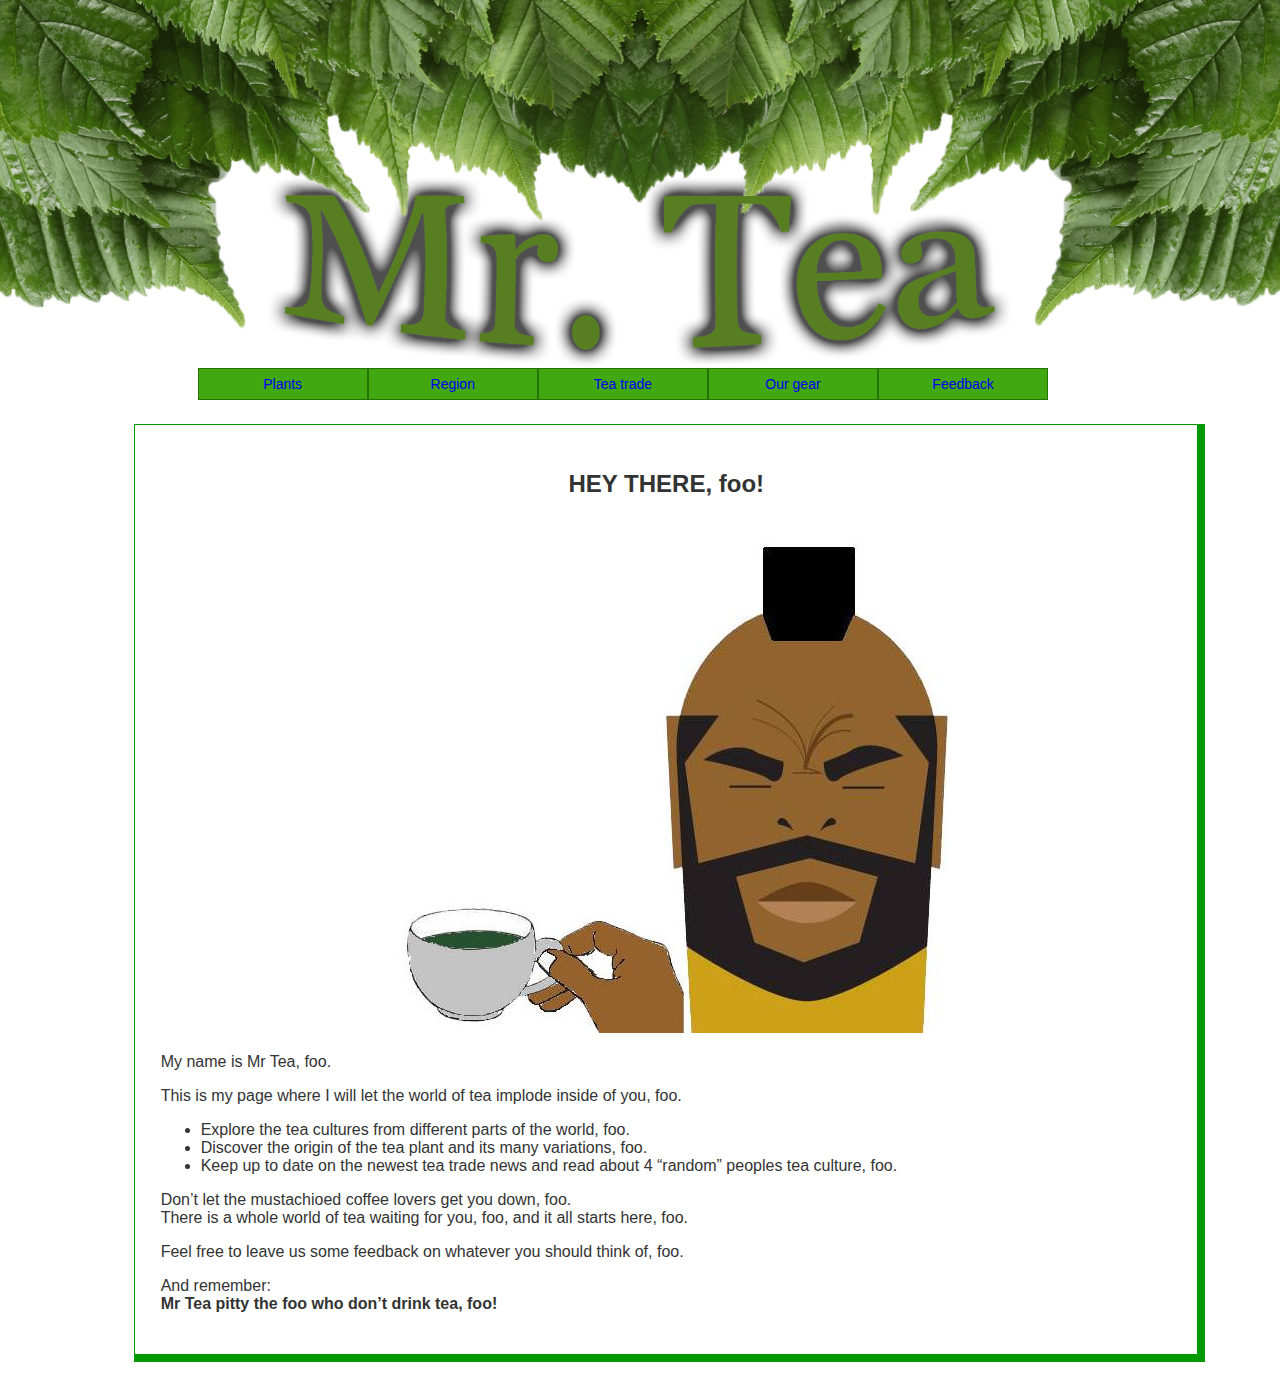
==== mrtea/index.html @ 7983feb4 "begynnelse på regions, kina funker, resten kommer" ====
<!DOCTYPE html>
<html lang="en">
    <head>
		<title>Mr. Tea - Home</title>
		<meta charset="UTF-8">
		<meta name="viewport" content="width=device-width, initial-scale=1.0" />
		<link rel="stylesheet" media="(max-width: 480px)" href="assets/css/mobil.css" />
		<link rel="stylesheet" media="(max-width: 768px)" href="assets/css/tablet.css" />
		<link rel="stylesheet" media="(min-width: 769px)" href="assets/css/desktop.css" />
		<link rel="stylesheet" type="text/css" href="assets/css/stylesheet.css" />
	</head>
	<body>
		<header>
			<a href="./">
			<img src="assets/images/header.png" alt="Tea leafs header" align="middle" style="width:100%" id="header">
			</a>
			<!-- if not mobil-->
		</header>

			<aside>
  			

			</aside>


		<nav>
			<div id="menu">
				<ul>
					<li class="file"><a href="#">Plants</a></li>
				</ul>
				<ul>
					<li class="file"><a href="regions.html">Region</a>
						<ul>
							<li class="menuli"><a href="regions.html#China">China</a></li>
							<li class="menuli"><a href="regions.html#India">India</a></li>
							<li class="menuli"><a href="regions.html#Kenya">Kenya</a></li>
							<li class="menuli"><a href="regions.html#Sri-Lanka">Sri-Lanka</a></li>
							<li class="menuli"><a href="regions.html#Turkey">Turkey</a></li>
						</ul>
					</li>
				</ul>
				<ul>
					<li class="file"><a href="#">Tea trade</a></li>
				</ul>
				<ul>
					<li class="file"><a href="ourgear.html">Our gear</a>
						<ul>
							<li class="menuli"><a href="ourgear.html#Boris">Boris tea</a></li>
							<li class="menuli"><a href="ourgear.html#Dag">Dag tea</a></li>
							<li class="menuli"><a href="ourgear.html#Andreas">Andreas tea</a></li>
							<li class="menuli"><a href="ourgear.html#Kristian">Kristian tea</a></li>
						</ul>
					</li>
				</ul>
				<ul>
					<li class="file"><a href="#">Feedback</a></li>
				</ul>
			</div><!-- Slutt på div menu -->
			
			<div class="navigationbox">
				<a href="plants.html" class="fill-div">Plants</a>
			</div>
			<div class="navigationbox">
				<a href="regions.html" class="fill-div">Region</a>
			</div>
			<div class="navigationbox">
				<a href="teatrade.html" class="fill-div">Tea Trade</a>
			</div>
			<div class="navigationbox">
				<a href="ourgear.html" class="fill-div">Our Gear</a>
			</div>
			<div class="navigationbox">
				<a href="feedback.html" class="fill-div">Feedback</a>
			</div>
			<div class="navigationbox" id="about">
				<a href="#showArticle" class="fill-div">About</a>
			</div>
		</nav>
		<br />
		<article id="showArticle">
			<div id="mobilBack"  class="navigationbox"><a href="./" class="fill-div">Back</a></div>
			<h2>HEY THERE, foo!</h2>
			<div class="picture-frame"><img src="assets/images/mrtea_alt.jpg" /></div>
				<p>My name is Mr Tea, foo.</p> 
				
				<p>This is my page where I will let the world of tea implode inside of you, foo.</p>
				
				<ul>
					<li>Explore the tea cultures from different parts of the world, foo.</li> 
					<li>Discover the origin of the tea plant and its many variations, foo.</li> 
					<li>Keep up to date on the newest tea trade news and read about 4 “random” peoples tea culture, foo.</li>
				</ul>
				<p>Don’t let the mustachioed coffee lovers get you down, foo.<br />
				There is a whole world of tea waiting for you, foo, and it all starts here, foo.</p>
				
				<p>Feel free to leave us some feedback on whatever you should think of, foo.</p>
				
				<p>And remember:<br />
				<strong>Mr Tea pitty the foo who don’t drink tea, foo!</strong></p>
		</article>
	</body>
</html>
---- mrtea/assets/css/mobil.css ----
/*
header
{
  margin: none;
  padding: none;
}*/
#header
{

}

body
{
	background-color: blue;
}

.navigationbox
{
background-color: #F4F2C5;
/*divboksene til hver navigerings box*/
border-top: 2px solid #888;
border-right: 6px solid #888;
border-bottom: 6px solid #888;
border-left: 2px solid #888;
margin: 0.1em 30px 0.1em 30px ;
padding: 2%;
width: 75% ;
height: 10%;

/*tekstredigering*/
text-align: center;
font-size:3em;

font-family: Tahoma, Geneva, sans-serif;

}

#showArticle{
	display:none ;
}
.ourtea img{
	width:90% !important;
}
#showArticle:target{
	display: block ;
}

#about{
	display: block !important;
}

#menu{
    display:none;
}
#mobilBack{
	display: block !important;
}
.picture-frame img{
	width: 90% !important ;
}
.region-flag{
	width: 90% !important ;
	margin: 0px 0px 0px 0px ;	
}
---- mrtea/assets/css/tablet.css ----
/*Denne skal brukes på tablet 481px til 768px*/
body {
    background-color: yellow;
}
article{
	margin-left:auto;
	margin-right:auto;
	width:70%;
}

#about{
	display: none;
}
---- mrtea/assets/css/desktop.css ----
body {
<<<<<<< HEAD
background-color: #00ff00;
=======
    background-color: green;
}

.navigationbox{
	display:none;
>>>>>>> 87fd1654cc46a481ac2eae3218f9f6816d999e6f
}
article{
	margin-left:auto;
	margin-right:auto;
	width:80%;
}
---- mrtea/assets/css/stylesheet.css ----
/*rules for all screen sizes*/


body {
    /*background-color: #990033;*/
    background-image: url("../images/water-droplets.png");
    font-family:sans-serif;
}

header{
	margin-top: -0.5em;
	margin-left: -0.5em;
	margin-right: -0.5em;
}
article{
	color: #333333;
	margin-left:auto;
	margin-right:auto;
	width:80%;
	background-color: white ;
	margin: 3% 10% 1% 10% ;
	padding: 2% ;
	border-top: 0.1em solid #090;
	border-right:0.5em solid #090;
	border-left:0.1em solid #090;
	border-bottom:0.5em solid #090 ;
}
#menu{
   width: 70%;
   margin-left: auto;
   margin-right: auto;
   margin-bottom: 0px;
   margin-top: 0px;
   padding: 0px; 
   position: relative;
}

#menu ul{
    margin: 0px;
    padding: 0px;
}

#menu ul li{
    background-color: #41A810;
    position: relative;
    border: 1px solid #257100;
    float: left;
    list-style-type: none; 
}
.file{
	width: 19% ;
}

.menuli{
	width: 100% ;
}
#menu ul li a{
	display: block;
	font-size: 14px;
	height: 30px;
	line-height: 30px;
	/*width: 150px;*/    
	text-decoration: none;
	text-align: center;
}

#menu ul ul {
    position: absolute;
    display: none;
    
}
#menu ul li:hover{
    background-color: #555;
    
}
    
#menu ul li:hover ul{
    display: block;
    
}
#menu ul li a:hover{
    color: cadetblue;
    
}

#menu ul li ul li a:hover{
    background-color: #040;
}
#ourteaIntro{
	text-align: center ;
}
#ourteaList{
	text-align: center ;
	list-style-type: none ;
}

#ourteaList a {
	color: blue ;
}
#mobilBack{
	display: none ;
}
h1, h2{
	text-align:center;
}
.ourtea{
	display: none ;
}
.ourtea:target{
	display: block ;
	#ourteaIntro{display:none}
}
.ourtea h2{
	text-align: left ;
}
.ourtea img{
	width: 40% ;
	border-top: 0.1em solid #090;
	border-right:0.5em solid #090;
	border-left:0.1em solid #090;
	border-bottom:0.5em solid #090 ;
}
.regions-nav{
	width: 90% ;
	margin-left:auto;
	margin-right:auto;
	margin-top: 1em ;
}
.regions-nav li{
	display: inline-block ;
	text-decoration:none;
	
}
.region-flag{
	width: 19% ;
	height: 201px ;
	display:inline-block;
	background-size: contain;
	background-repeat: no-repeat;	
}
.region:target{
	display:block;
}
.picture-frame{
	/*margin-left: auto ;
	margin-right: auto ;*/
	/*width: 33% ;*/
	text-align: center ;
	
}
.fill-div
{
    display:block;
    height:100%;
    width:100%;
    text-decoration:none;
}
#flag-chn{
	background-image: url('../images/flag-chn.jpg');
}
#flag-ind{
	background-image: url('../images/flag-ind.jpg');
}
#flag-ken{
	background-image: url('../images/flag-ken.jpg');
}
#flag-sri{
	background-image: url('../images/flag-sri.jpg');
}
#flag-tur{
	background-image: url('../images/flag-tur.jpg');
}

.region{
	display:none ;
}
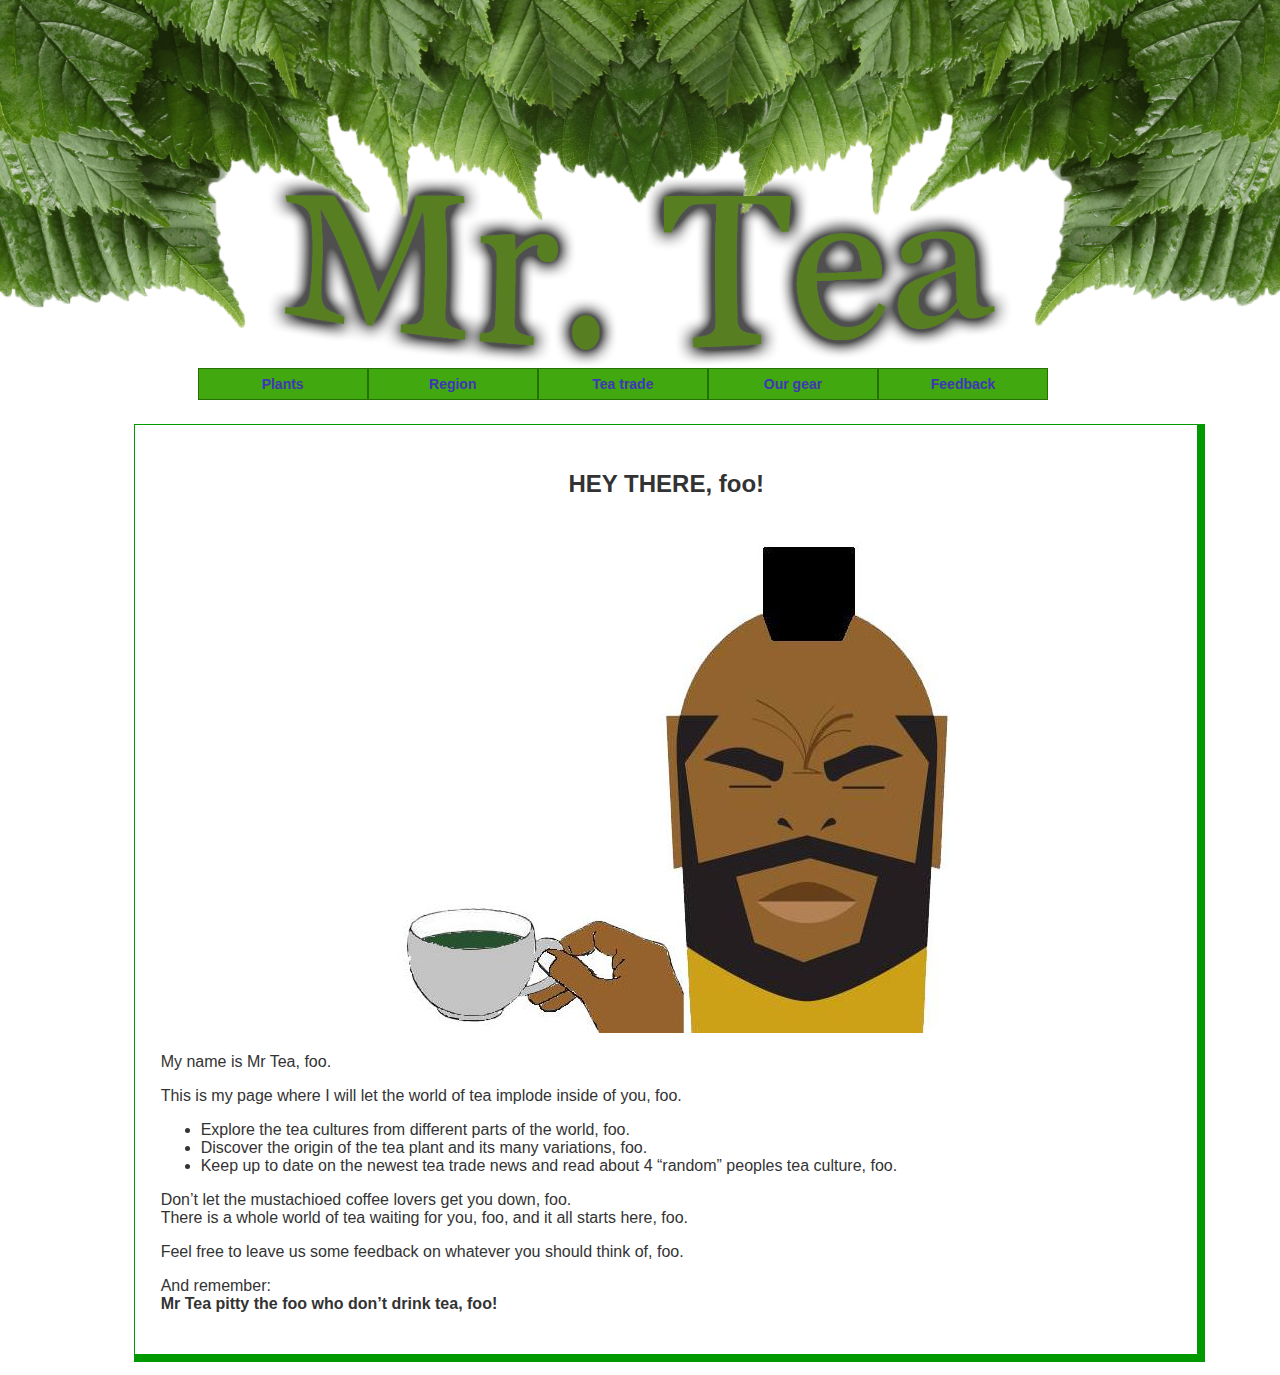
==== commit b083fba9: "div css + mordi" ====
--- a/mrtea/index.html
+++ b/mrtea/index.html
@@ -11,7 +11,7 @@
 	</head>
 	<body>
 		<header>
-			<a href="./">
+			<a href="./" title="Mr. Tea - Home" tabindex="1">
 			<img src="assets/images/header.png" alt="Tea leafs header" align="middle" style="width:100%" id="header">
 			</a>
 			<!-- if not mobil-->
@@ -26,24 +26,24 @@
 		<nav>
 			<div id="menu">
 				<ul>
-					<li class="file"><a href="#">Plants</a></li>
+					<li class="file"><a href="plants.html" title="Mr. Tea - Plants" tabindex="2">Plants</a></li>
 				</ul>
 				<ul>
-					<li class="file"><a href="regions.html">Region</a>
+					<li class="file"><a href="regions/" title="Mr. Tea - Tea producing regions" tabindex="3">Region</a>
 						<ul>
-							<li class="menuli"><a href="regions.html#China">China</a></li>
-							<li class="menuli"><a href="regions.html#India">India</a></li>
-							<li class="menuli"><a href="regions.html#Kenya">Kenya</a></li>
-							<li class="menuli"><a href="regions.html#Sri-Lanka">Sri-Lanka</a></li>
-							<li class="menuli"><a href="regions.html#Turkey">Turkey</a></li>
+							<li class="menuli"><a href="regions/china.html#China">China</a></li>
+							<li class="menuli"><a href="regions/india.html#India">India</a></li>
+							<li class="menuli"><a href="regions/kenya.html#Kenya">Kenya</a></li>
+							<li class="menuli"><a href="regions/srilanka.html#Sri-Lanka">Sri-Lanka</a></li>
+							<li class="menuli"><a href="regions/turkey.html#Turkey">Turkey</a></li>
 						</ul>
 					</li>
 				</ul>
 				<ul>
-					<li class="file"><a href="#">Tea trade</a></li>
+					<li class="file"><a href="teatrade.html" title="Mr. Tea - History of the tea trade" tabindex="4">Tea trade</a></li>
 				</ul>
 				<ul>
-					<li class="file"><a href="ourgear.html">Our gear</a>
+					<li class="file"><a href="ourgear.html" title="Mr. Tea - The tea gang talks tea" tabindex="5">Our gear</a>
 						<ul>
 							<li class="menuli"><a href="ourgear.html#Boris">Boris tea</a></li>
 							<li class="menuli"><a href="ourgear.html#Dag">Dag tea</a></li>
@@ -53,7 +53,7 @@
 					</li>
 				</ul>
 				<ul>
-					<li class="file"><a href="#">Feedback</a></li>
+					<li class="file"><a href="feedback.php" title="Mr. Tea - Your feedback" tabindex="6">Feedback</a></li>
 				</ul>
 			</div><!-- Slutt på div menu -->
 			
@@ -61,7 +61,7 @@
 				<a href="plants.html" class="fill-div">Plants</a>
 			</div>
 			<div class="navigationbox">
-				<a href="regions.html" class="fill-div">Region</a>
+				<a href="regions/" class="fill-div">Region</a>
 			</div>
 			<div class="navigationbox">
 				<a href="teatrade.html" class="fill-div">Tea Trade</a>
--- a/mrtea/assets/css/stylesheet.css
+++ b/mrtea/assets/css/stylesheet.css
@@ -6,7 +6,19 @@
     background-image: url("../images/water-droplets.png");
     font-family:sans-serif;
 }
-
+a{
+	color:#279a08;
+	text-decoration: none;
+}
+a:hover{
+	color:#135c00;
+	text-decoration: underline;
+}
+/*a:focus provides readability when tabbing through page*/
+a:focus{
+	background-color: yellow !important;
+	color: red !important;
+}
 header{
 	margin-top: -0.5em;
 	margin-left: -0.5em;
@@ -62,6 +74,8 @@
 	/*width: 150px;*/    
 	text-decoration: none;
 	text-align: center;
+	color: #3f36b7;
+	font-weight: bold ;
 }
 
 #menu ul ul {
@@ -120,33 +134,12 @@
 	border-left:0.1em solid #090;
 	border-bottom:0.5em solid #090 ;
 }
-.regions-nav{
-	width: 90% ;
-	margin-left:auto;
-	margin-right:auto;
-	margin-top: 1em ;
-}
-.regions-nav li{
-	display: inline-block ;
-	text-decoration:none;
-	
-}
-.region-flag{
-	width: 19% ;
-	height: 201px ;
-	display:inline-block;
-	background-size: contain;
-	background-repeat: no-repeat;	
-}
-.region:target{
-	display:block;
-}
+
 .picture-frame{
 	/*margin-left: auto ;
-	margin-right: auto ;*/
-	/*width: 33% ;*/
-	text-align: center ;
-	
+	margin-right: auto ;
+	width: 33% ;*/
+	text-align:center;
 }
 .fill-div
 {
@@ -155,22 +148,66 @@
     width:100%;
     text-decoration:none;
 }
+
+/*CSS styling for regions/* flags*/
+/*##############################*/
+.regions-nav{
+	width: 90% ;
+	margin-left:auto;
+	margin-right:auto;
+	margin-top: 1em ;
+}
+.regions-nav li{
+	display: inline-block ;
+	text-decoration:none;
+	
+}
+.region-flag{
+	width: 19% ;
+	height: 7.6em ;
+	display:inline-block;
+	background-size: contain;
+	background-repeat: no-repeat;
+	margin-top: 0.2em ;	
+}
+.region-flag a{
+	font-weight: bold ;
+	color: #43bd30;
+}
+
 #flag-chn{
 	background-image: url('../images/flag-chn.jpg');
 }
+#flag-chn a{
+	color: #fff724 ;
+}
 #flag-ind{
 	background-image: url('../images/flag-ind.jpg');
 }
+#flag-ind a{
+	color: #197900;
+}
 #flag-ken{
 	background-image: url('../images/flag-ken.jpg');
 }
+#flag-ken a{
+	color: #ff0e01;
+} 
 #flag-sri{
 	background-image: url('../images/flag-sri.jpg');
 }
+#flag-sri a{
+	color:black;
+}
 #flag-tur{
 	background-image: url('../images/flag-tur.jpg');
 }
-
+#flag-tur a{
+	color:white;
+}
+/*.region:target{
+	display:block;
+}
 .region{
 	display:none ;
-}
+}*/
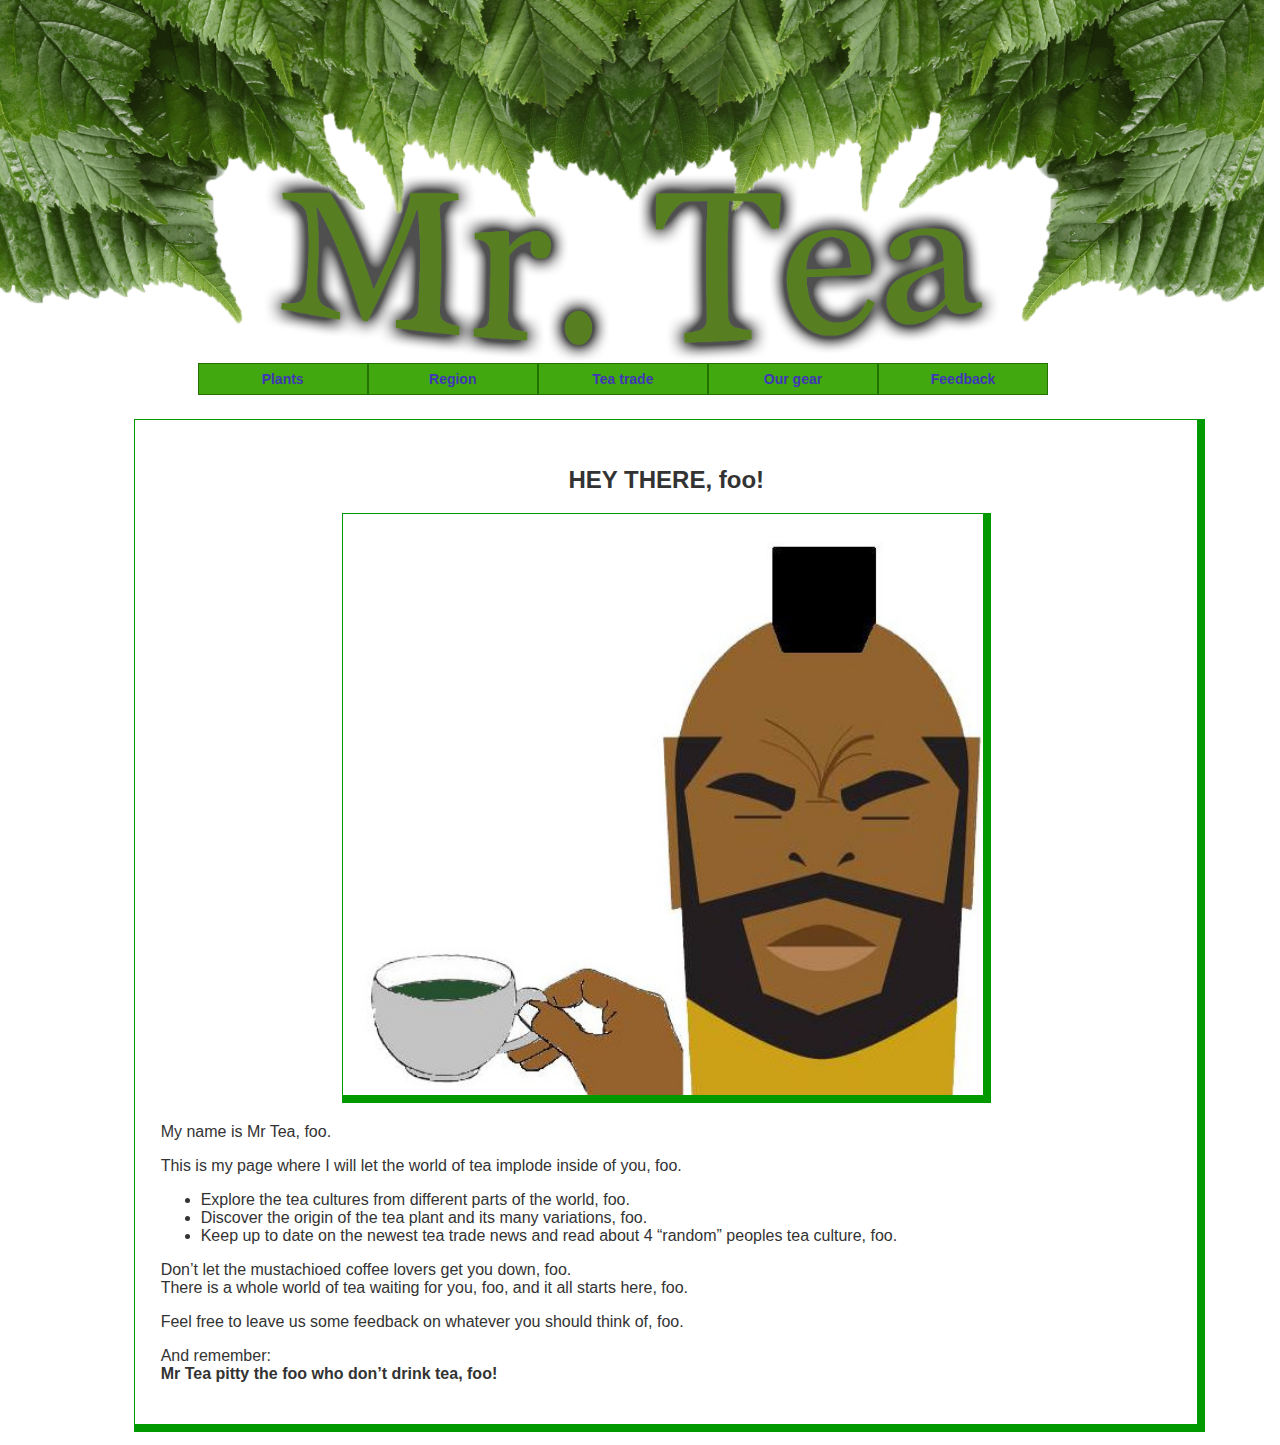
==== commit 74426a06: "tabindex til alle html greiene, plus spoon/doob easter-egg" ====
--- a/mrtea/index.html
+++ b/mrtea/index.html
@@ -12,7 +12,7 @@
 	<body>
 		<header>
 			<a href="./" title="Mr. Tea - Home" tabindex="1">
-			<img src="assets/images/header.png" alt="Tea leafs header" align="middle" style="width:100%" id="header">
+			<img src="assets/images/header.png" alt="Tea leafs header" align="middle" id="header">
 			</a>
 			<!-- if not mobil-->
 		</header>
@@ -58,27 +58,27 @@
 			</div><!-- Slutt på div menu -->
 			
 			<div class="navigationbox">
-				<a href="plants.html" class="fill-div">Plants</a>
+				<a href="plants.html" class="fill-div" tabindex="7">Plants</a>
 			</div>
 			<div class="navigationbox">
-				<a href="regions/" class="fill-div">Region</a>
+				<a href="regions/" class="fill-div" tabindex="8">Region</a>
 			</div>
 			<div class="navigationbox">
-				<a href="teatrade.html" class="fill-div">Tea Trade</a>
+				<a href="teatrade.html" class="fill-div" tabindex="9">Tea Trade</a>
 			</div>
 			<div class="navigationbox">
-				<a href="ourgear.html" class="fill-div">Our Gear</a>
+				<a href="ourgear.html" class="fill-div" tabindex="10">Our Gear</a>
 			</div>
 			<div class="navigationbox">
-				<a href="feedback.html" class="fill-div">Feedback</a>
+				<a href="feedback.html" class="fill-div" tabindex="11">Feedback</a>
 			</div>
 			<div class="navigationbox" id="about">
-				<a href="#showArticle" class="fill-div">About</a>
+				<a href="#showArticle" class="fill-div" tabindex="12">About</a>
 			</div>
 		</nav>
 		<br />
 		<article id="showArticle">
-			<div id="mobilBack"  class="navigationbox"><a href="./" class="fill-div">Back</a></div>
+			<div id="mobilBack"  class="navigationbox"><a href="./" class="fill-div" tabindex="13">Back</a></div>
 			<h2>HEY THERE, foo!</h2>
 			<div class="picture-frame"><img src="assets/images/mrtea_alt.jpg" /></div>
 				<p>My name is Mr Tea, foo.</p> 
--- a/mrtea/assets/css/stylesheet.css
+++ b/mrtea/assets/css/stylesheet.css
@@ -20,10 +20,15 @@
 	color: red !important;
 }
 header{
+	width:100% ;
 	margin-top: -0.5em;
 	margin-left: -0.5em;
 	margin-right: -0.5em;
 }
+header img{
+	width:100% ;
+}
+
 article{
 	color: #333333;
 	margin-left:auto;
@@ -108,9 +113,6 @@
 	list-style-type: none ;
 }
 
-#ourteaList a {
-	color: blue ;
-}
 #mobilBack{
 	display: none ;
 }
@@ -134,12 +136,17 @@
 	border-left:0.1em solid #090;
 	border-bottom:0.5em solid #090 ;
 }
-
 .picture-frame{
 	/*margin-left: auto ;
-	margin-right: auto ;
-	width: 33% ;*/
+	margin-right: auto ;*/
 	text-align:center;
+}
+.picture-frame img{
+	width: 40em ;
+	border-top: 0.1em solid #090;
+	border-right:0.5em solid #090;
+	border-left:0.1em solid #090;
+	border-bottom:0.5em solid #090 ;
 }
 .fill-div
 {
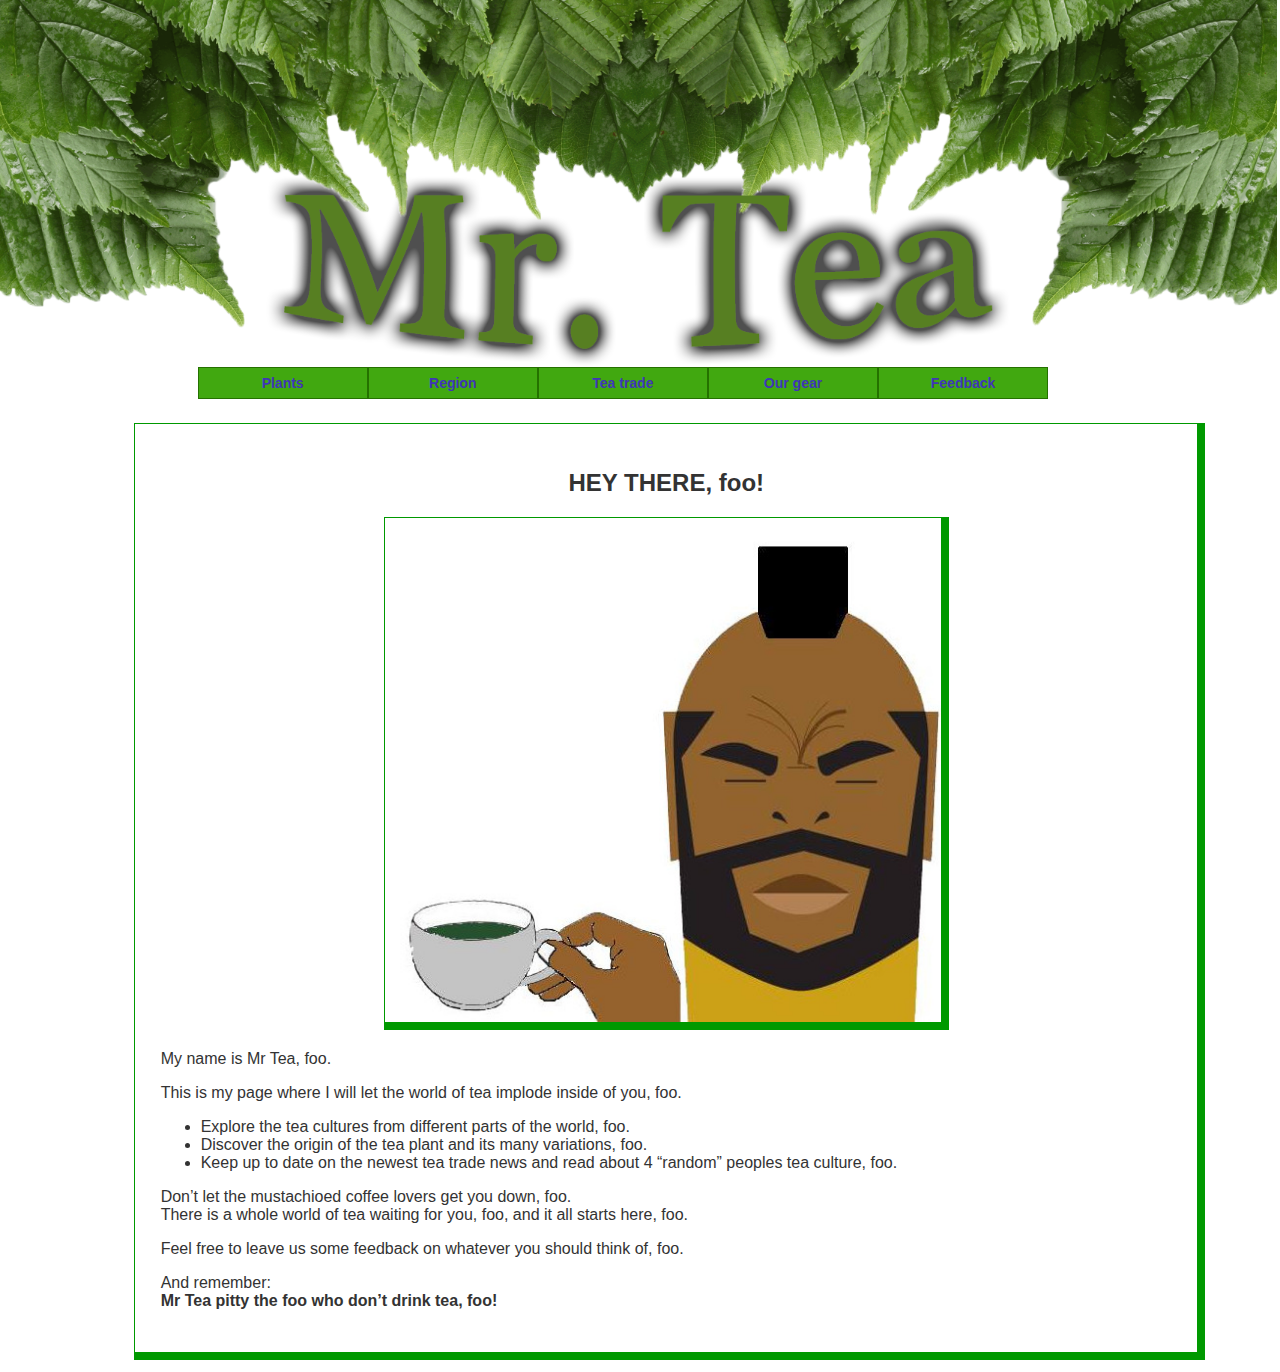
==== commit dc3e2d87: "tweaks" ====
--- a/mrtea/index.html
+++ b/mrtea/index.html
@@ -70,7 +70,7 @@
 				<a href="ourgear.html" class="fill-div" tabindex="10">Our Gear</a>
 			</div>
 			<div class="navigationbox">
-				<a href="feedback.html" class="fill-div" tabindex="11">Feedback</a>
+				<a href="feedback.php" class="fill-div" tabindex="11">Feedback</a>
 			</div>
 			<div class="navigationbox" id="about">
 				<a href="#showArticle" class="fill-div" tabindex="12">About</a>
--- a/mrtea/assets/css/mobil.css
+++ b/mrtea/assets/css/mobil.css
@@ -4,6 +4,9 @@
   margin: none;
   padding: none;
 }*/
+article, main{
+	width:85% !important;
+}
 #header
 {
 
--- a/mrtea/assets/css/tablet.css
+++ b/mrtea/assets/css/tablet.css
@@ -5,7 +5,7 @@
 article{
 	margin-left:auto;
 	margin-right:auto;
-	width:70%;
+	width:70% !important;
 }
 
 #about{
--- a/mrtea/assets/css/stylesheet.css
+++ b/mrtea/assets/css/stylesheet.css
@@ -1,6 +1,11 @@
-/*rules for all screen sizes*/
-
-
+/*default CSS-rules*/
+fieldset{
+	/*width:290px ;*/
+}
+
+textarea{
+	resize:none;
+}
 body {
     /*background-color: #990033;*/
     background-image: url("../images/water-droplets.png");
@@ -20,7 +25,7 @@
 	color: red !important;
 }
 header{
-	width:100% ;
+	width:101% ;
 	margin-top: -0.5em;
 	margin-left: -0.5em;
 	margin-right: -0.5em;
@@ -29,7 +34,7 @@
 	width:100% ;
 }
 
-article{
+article, main{
 	color: #333333;
 	margin-left:auto;
 	margin-right:auto;
@@ -119,6 +124,9 @@
 h1, h2{
 	text-align:center;
 }
+#feedh1{
+	text-align: left ;
+}
 .ourtea{
 	display: none ;
 }
@@ -142,7 +150,7 @@
 	text-align:center;
 }
 .picture-frame img{
-	width: 40em ;
+	width: 55% ;
 	border-top: 0.1em solid #090;
 	border-right:0.5em solid #090;
 	border-left:0.1em solid #090;
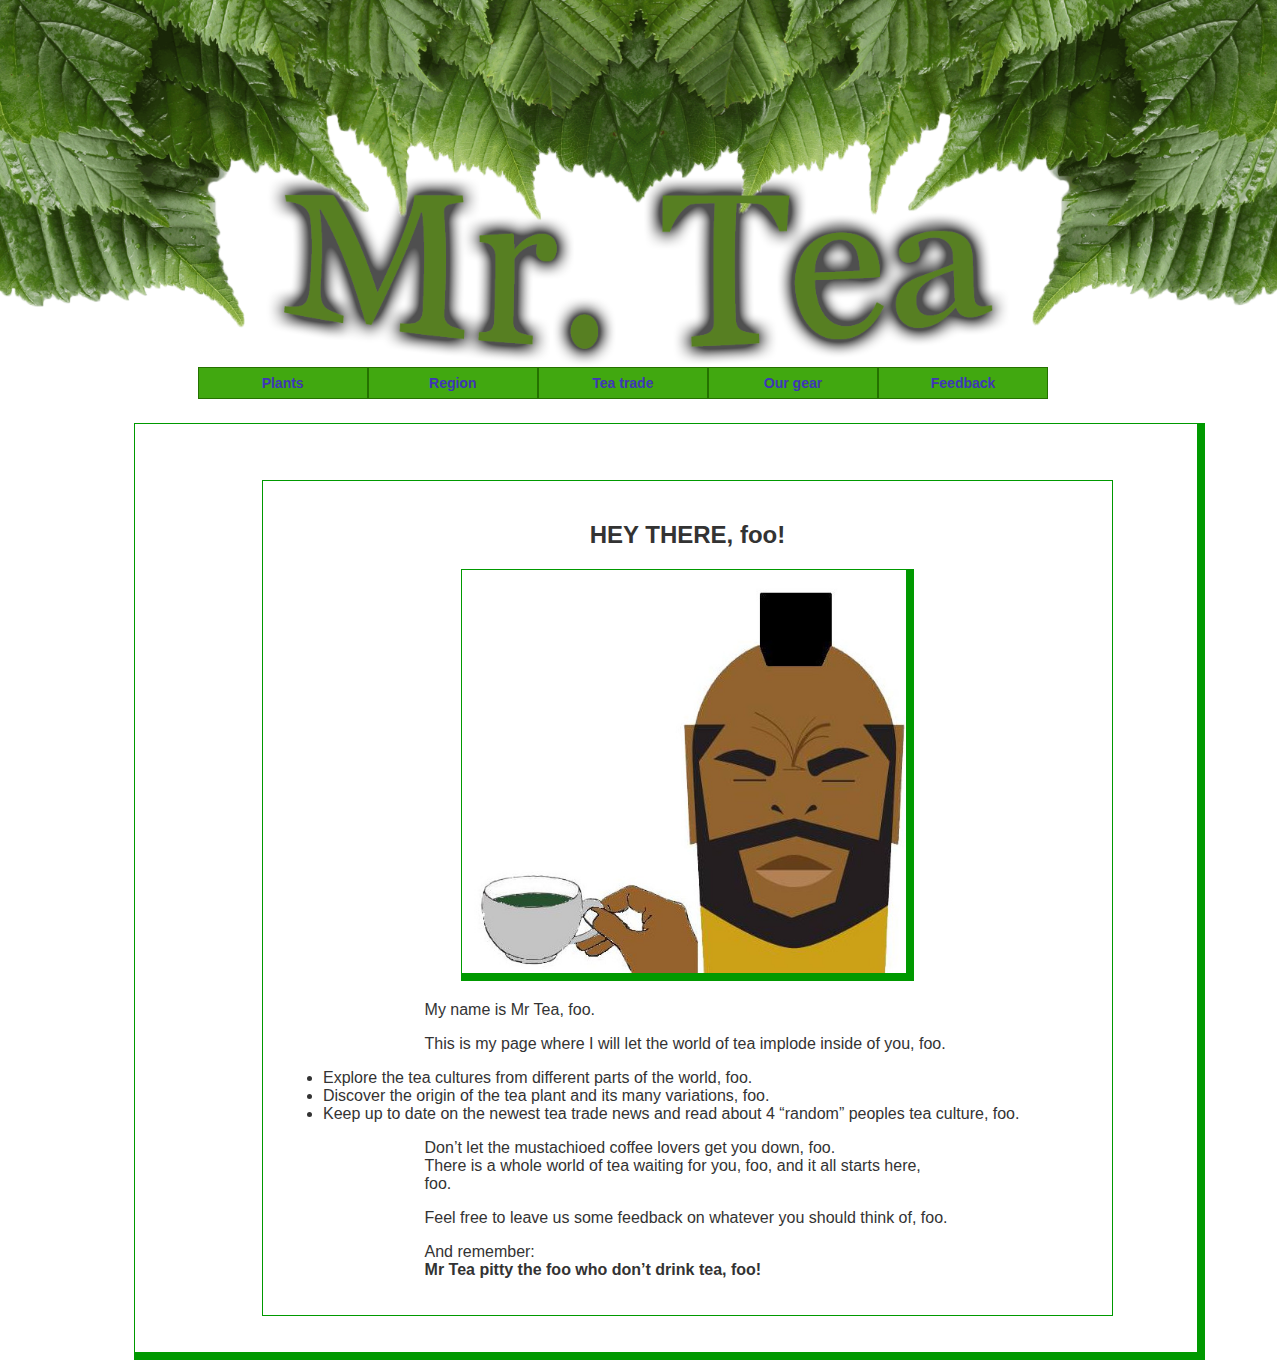
==== commit beb42086: "masse tweaks som ødelegger siden på mobilen" ====
--- a/mrtea/index.html
+++ b/mrtea/index.html
@@ -77,26 +77,28 @@
 			</div>
 		</nav>
 		<br />
-		<article id="showArticle">
-			<div id="mobilBack"  class="navigationbox"><a href="./" class="fill-div" tabindex="13">Back</a></div>
-			<h2>HEY THERE, foo!</h2>
-			<div class="picture-frame"><img src="assets/images/mrtea_alt.jpg" /></div>
-				<p>My name is Mr Tea, foo.</p> 
+		<main>
+			<article id="showArticle">
+				<div id="mobilBack"  class="navigationbox"><a href="./" class="fill-div" tabindex="13">Back</a></div>
+				<h2>HEY THERE, foo!</h2>
+				<div class="picture-frame"><img src="assets/images/mrtea_alt.jpg" /></div>
+					<p>My name is Mr Tea, foo.</p> 
 				
-				<p>This is my page where I will let the world of tea implode inside of you, foo.</p>
+					<p>This is my page where I will let the world of tea implode inside of you, foo.</p>
 				
-				<ul>
-					<li>Explore the tea cultures from different parts of the world, foo.</li> 
-					<li>Discover the origin of the tea plant and its many variations, foo.</li> 
-					<li>Keep up to date on the newest tea trade news and read about 4 “random” peoples tea culture, foo.</li>
-				</ul>
-				<p>Don’t let the mustachioed coffee lovers get you down, foo.<br />
-				There is a whole world of tea waiting for you, foo, and it all starts here, foo.</p>
+					<ul>
+						<li>Explore the tea cultures from different parts of the world, foo.</li> 
+						<li>Discover the origin of the tea plant and its many variations, foo.</li> 
+						<li>Keep up to date on the newest tea trade news and read about 4 “random” peoples tea culture, foo.</li>
+					</ul>
+					<p>Don’t let the mustachioed coffee lovers get you down, foo.<br />
+					There is a whole world of tea waiting for you, foo, and it all starts here, foo.</p>
 				
-				<p>Feel free to leave us some feedback on whatever you should think of, foo.</p>
+					<p>Feel free to leave us some feedback on whatever you should think of, foo.</p>
 				
-				<p>And remember:<br />
-				<strong>Mr Tea pitty the foo who don’t drink tea, foo!</strong></p>
-		</article>
+					<p>And remember:<br />
+					<strong>Mr Tea pitty the foo who don’t drink tea, foo!</strong></p>
+			</article>
+		</main>
 	</body>
 </html>
--- a/mrtea/assets/css/mobil.css
+++ b/mrtea/assets/css/mobil.css
@@ -4,8 +4,11 @@
   margin: none;
   padding: none;
 }*/
-article, main{
-	width:85% !important;
+main{
+	width:97% !important;
+}
+article{
+	width:100% !important;
 }
 #header
 {
@@ -65,3 +68,6 @@
 	width: 90% !important ;
 	margin: 0px 0px 0px 0px ;	
 }
+p{
+	width: 100% !important ;
+}
--- a/mrtea/assets/css/stylesheet.css
+++ b/mrtea/assets/css/stylesheet.css
@@ -34,7 +34,7 @@
 	width:100% ;
 }
 
-article, main{
+main{
 	color: #333333;
 	margin-left:auto;
 	margin-right:auto;
@@ -47,6 +47,20 @@
 	border-left:0.1em solid #090;
 	border-bottom:0.5em solid #090 ;
 }
+article{
+	color: #333333;
+	margin-left:auto;
+	margin-right:auto;
+	width:80%;
+	background-color: white ;
+	margin: 3% 10% 1% 10% ;
+	padding: 2% ;
+	border-top: 0.1em solid #090;
+	border-right:0.1em solid #090;
+	border-left:0.1em solid #090;
+	border-bottom:0.1em solid #090 ;
+}
+
 #menu{
    width: 70%;
    margin-left: auto;
@@ -226,3 +240,9 @@
 .region{
 	display:none ;
 }*/
+
+p{
+	margin-left:auto;
+	margin-right: auto ;
+	width: 65% ;
+}
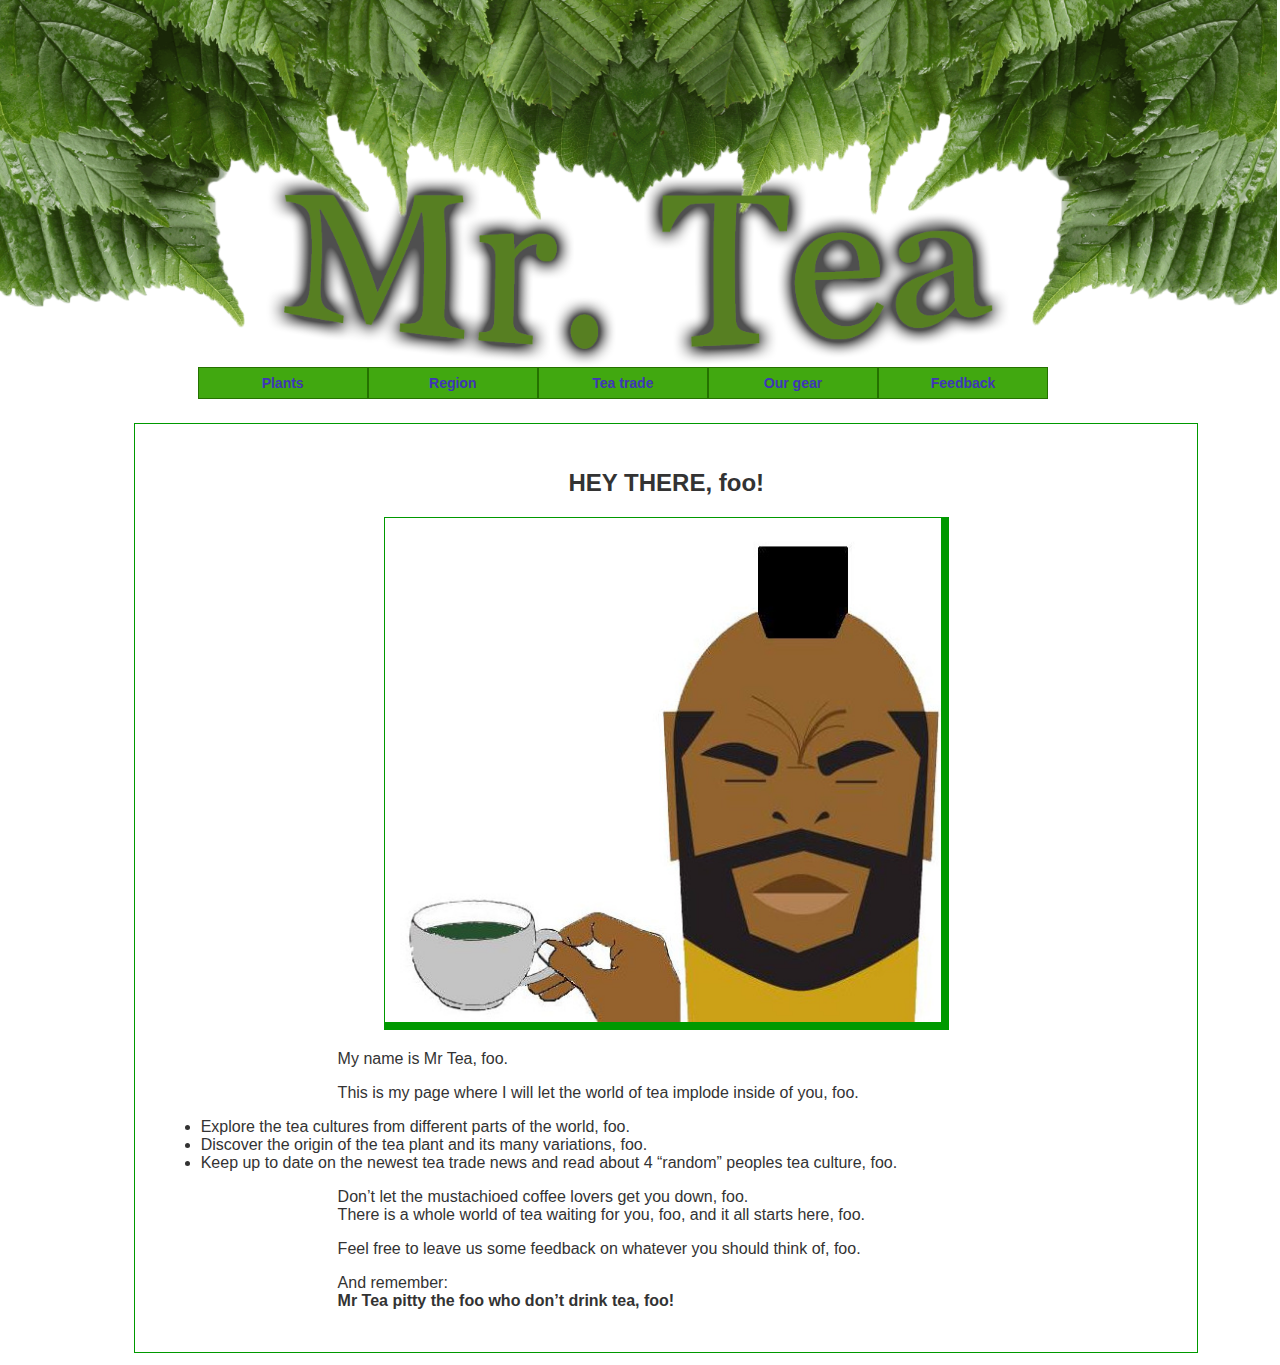
==== commit 87c093e6: "tweaks, no more main--- article for life" ====
--- a/mrtea/index.html
+++ b/mrtea/index.html
@@ -77,28 +77,26 @@
 			</div>
 		</nav>
 		<br />
-		<main>
-			<article id="showArticle">
-				<div id="mobilBack"  class="navigationbox"><a href="./" class="fill-div" tabindex="13">Back</a></div>
-				<h2>HEY THERE, foo!</h2>
-				<div class="picture-frame"><img src="assets/images/mrtea_alt.jpg" /></div>
-					<p>My name is Mr Tea, foo.</p> 
-				
-					<p>This is my page where I will let the world of tea implode inside of you, foo.</p>
-				
-					<ul>
-						<li>Explore the tea cultures from different parts of the world, foo.</li> 
-						<li>Discover the origin of the tea plant and its many variations, foo.</li> 
-						<li>Keep up to date on the newest tea trade news and read about 4 “random” peoples tea culture, foo.</li>
-					</ul>
-					<p>Don’t let the mustachioed coffee lovers get you down, foo.<br />
-					There is a whole world of tea waiting for you, foo, and it all starts here, foo.</p>
-				
-					<p>Feel free to leave us some feedback on whatever you should think of, foo.</p>
-				
-					<p>And remember:<br />
-					<strong>Mr Tea pitty the foo who don’t drink tea, foo!</strong></p>
-			</article>
-		</main>
+		<article id="showArticle">
+			<div id="mobilBack"  class="navigationbox"><a href="./" class="fill-div" tabindex="13">Back</a></div>
+			<h2>HEY THERE, foo!</h2>
+			<div class="picture-frame"><img src="assets/images/mrtea_alt.jpg" /></div>
+				<p>My name is Mr Tea, foo.</p> 
+			
+				<p>This is my page where I will let the world of tea implode inside of you, foo.</p>
+			
+				<ul>
+					<li>Explore the tea cultures from different parts of the world, foo.</li> 
+					<li>Discover the origin of the tea plant and its many variations, foo.</li> 
+					<li>Keep up to date on the newest tea trade news and read about 4 “random” peoples tea culture, foo.</li>
+				</ul>
+				<p>Don’t let the mustachioed coffee lovers get you down, foo.<br />
+				There is a whole world of tea waiting for you, foo, and it all starts here, foo.</p>
+			
+				<p>Feel free to leave us some feedback on whatever you should think of, foo.</p>
+			
+				<p>And remember:<br />
+				<strong>Mr Tea pitty the foo who don’t drink tea, foo!</strong></p>
+		</article>
 	</body>
 </html>
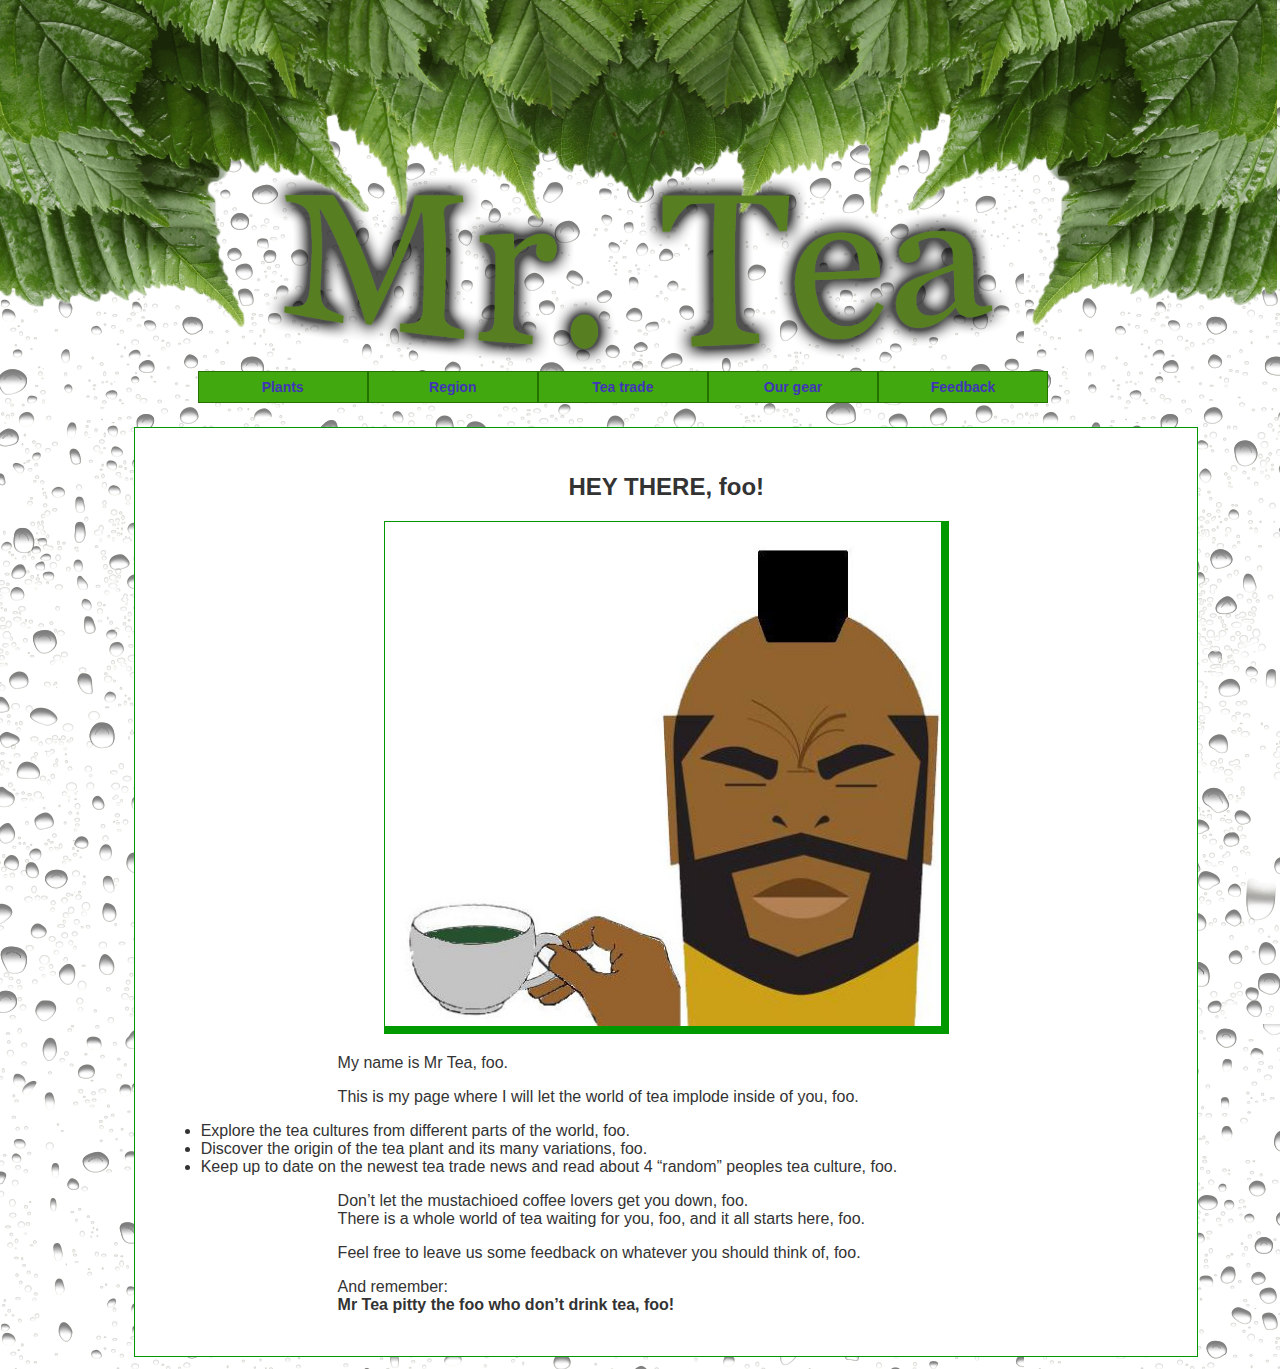
==== commit 09ad4dd6: "endra no fjas, plus det virker som om rettigheter har blitt endret for driit, håper ingenting går i " ====
--- a/mrtea/index.html
+++ b/mrtea/index.html
@@ -12,7 +12,7 @@
 	<body>
 		<header>
 			<a href="./" title="Mr. Tea - Home" tabindex="1">
-			<img src="assets/images/header.png" alt="Tea leafs header" align="middle" id="header">
+			<img src="assets/images/header.png" alt="Tea leafs header" id="header">
 			</a>
 			<!-- if not mobil-->
 		</header>
@@ -80,7 +80,7 @@
 		<article id="showArticle">
 			<div id="mobilBack"  class="navigationbox"><a href="./" class="fill-div" tabindex="13">Back</a></div>
 			<h2>HEY THERE, foo!</h2>
-			<div class="picture-frame"><img src="assets/images/mrtea_alt.jpg" /></div>
+			<div class="picture-frame"><img src="assets/images/mrtea_alt.jpg" alt="A picture of Mr. Tea" /></div>
 				<p>My name is Mr Tea, foo.</p> 
 			
 				<p>This is my page where I will let the world of tea implode inside of you, foo.</p>
--- a/mrtea/assets/css/mobil.css
+++ b/mrtea/assets/css/mobil.css
@@ -17,7 +17,7 @@
 
 body
 {
-	background-color: blue;
+	background-color:
 }
 
 .navigationbox
@@ -66,7 +66,7 @@
 }
 .region-flag{
 	width: 90% !important ;
-	margin: 0px 0px 0px 0px ;	
+	margin: 0px 0px 0px 0px ;
 }
 p{
 	width: 100% !important ;
--- a/mrtea/assets/css/tablet.css
+++ b/mrtea/assets/css/tablet.css
@@ -1,7 +1,4 @@
 /*Denne skal brukes på tablet 481px til 768px*/
-body {
-    background-color: yellow;
-}
 article{
 	margin-left:auto;
 	margin-right:auto;
--- a/mrtea/assets/css/desktop.css
+++ b/mrtea/assets/css/desktop.css
@@ -1,9 +1,4 @@
-body {
-<<<<<<< HEAD
-background-color: #00ff00;
-=======
-    background-color: green;
-}
+
 
 .navigationbox{
 	display:none;
--- a/mrtea/assets/css/stylesheet.css
+++ b/mrtea/assets/css/stylesheet.css
@@ -67,7 +67,7 @@
    margin-right: auto;
    margin-bottom: 0px;
    margin-top: 0px;
-   padding: 0px; 
+   padding: 0px;
    position: relative;
 }
 
@@ -81,7 +81,7 @@
     position: relative;
     border: 1px solid #257100;
     float: left;
-    list-style-type: none; 
+    list-style-type: none;
 }
 .file{
 	width: 19% ;
@@ -95,7 +95,7 @@
 	font-size: 14px;
 	height: 30px;
 	line-height: 30px;
-	/*width: 150px;*/    
+	/*width: 150px;*/
 	text-decoration: none;
 	text-align: center;
 	color: #3f36b7;
@@ -105,20 +105,20 @@
 #menu ul ul {
     position: absolute;
     display: none;
-    
+
 }
 #menu ul li:hover{
     background-color: #555;
-    
-}
-    
+
+}
+
 #menu ul li:hover ul{
     display: block;
-    
+
 }
 #menu ul li a:hover{
     color: cadetblue;
-    
+
 }
 
 #menu ul li ul li a:hover{
@@ -189,7 +189,7 @@
 .regions-nav li{
 	display: inline-block ;
 	text-decoration:none;
-	
+
 }
 .region-flag{
 	width: 19% ;
@@ -197,7 +197,7 @@
 	display:inline-block;
 	background-size: contain;
 	background-repeat: no-repeat;
-	margin-top: 0.2em ;	
+	margin-top: 0.2em ;
 }
 .region-flag a{
 	font-weight: bold ;
@@ -221,7 +221,7 @@
 }
 #flag-ken a{
 	color: #ff0e01;
-} 
+}
 #flag-sri{
 	background-image: url('../images/flag-sri.jpg');
 }
@@ -241,7 +241,7 @@
 	display:none ;
 }*/
 
-p{
+#funfacts, p{
 	margin-left:auto;
 	margin-right: auto ;
 	width: 65% ;
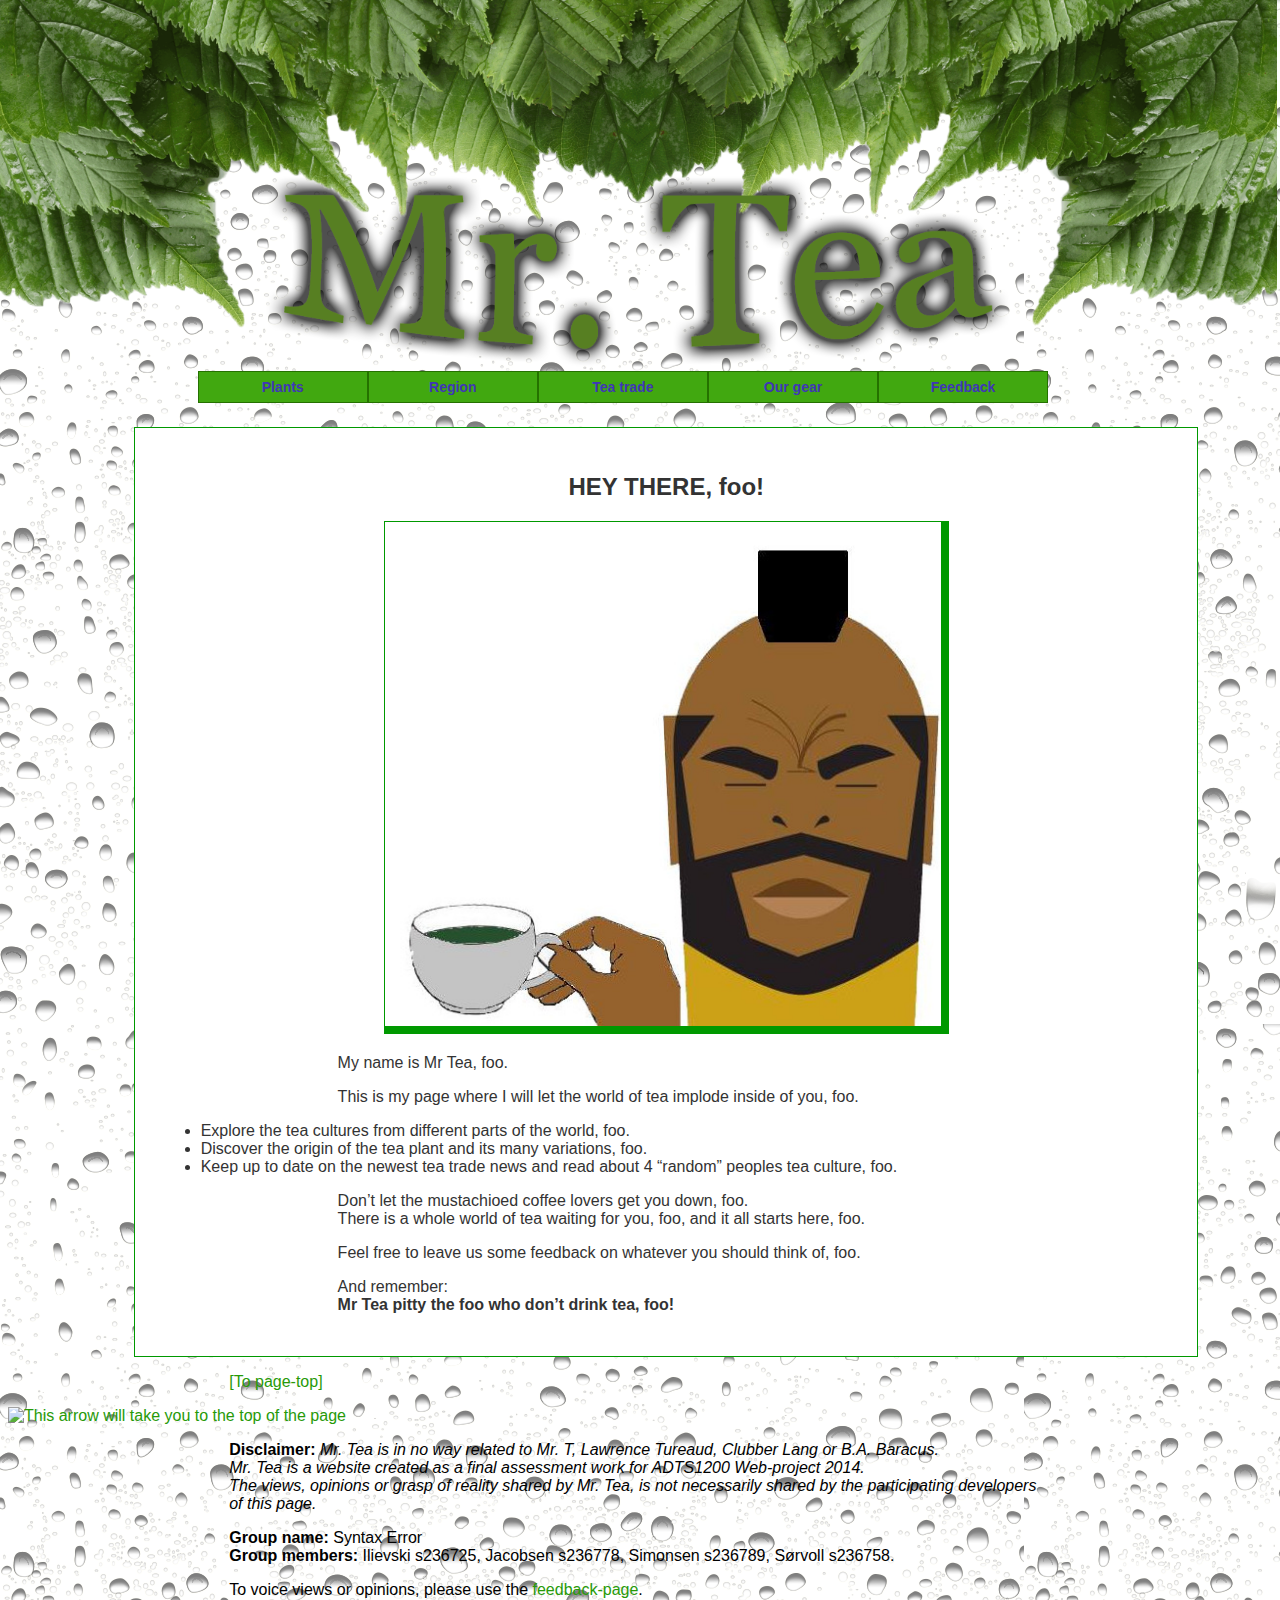
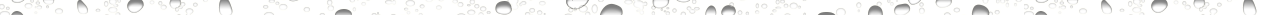
==== commit 4b937efc: "lolz" ====
--- a/mrtea/index.html
+++ b/mrtea/index.html
@@ -11,8 +11,8 @@
 	</head>
 	<body>
 		<header>
-			<a href="./" title="Mr. Tea - Home" tabindex="1">
-			<img src="assets/images/header.png" alt="Tea leafs header" id="header">
+			<a href="./" id="top" title="Mr. Tea - Home" tabindex="1">
+			<img src="assets/images/header.png" alt="Tea leafs header, click to go to the home page" id="header">
 			</a>
 			<!-- if not mobil-->
 		</header>
@@ -85,7 +85,7 @@
 			
 				<p>This is my page where I will let the world of tea implode inside of you, foo.</p>
 			
-				<ul>
+				<ul class="center">
 					<li>Explore the tea cultures from different parts of the world, foo.</li> 
 					<li>Discover the origin of the tea plant and its many variations, foo.</li> 
 					<li>Keep up to date on the newest tea trade news and read about 4 “random” peoples tea culture, foo.</li>
@@ -98,5 +98,21 @@
 				<p>And remember:<br />
 				<strong>Mr Tea pitty the foo who don’t drink tea, foo!</strong></p>
 		</article>
+		<footer>
+			<div id="topbutton">
+				<a href="#top">
+				<p>[To page-top]</p>
+				<img src="assets/images/top.png" alt="This arrow will take you to the top of the page" />
+				</a>
+			</div>
+			<p><strong>Disclaimer:</strong><em>
+			Mr. Tea is in no way related to Mr. T, Lawrence Tureaud, Clubber Lang or B.A. Baracus.<br />
+			Mr. Tea is a website created as a final assessment work for ADTS1200 Web-project 2014.<br />
+			The views, opinions or grasp of reality shared by Mr. Tea, 
+			is not necessarily shared by the participating developers of this page.</em></p>
+			<p><strong>Group name:</strong> Syntax Error<br />
+			<strong>Group members:</strong> Ilievski s236725, Jacobsen s236778, Simonsen s236789, Sørvoll s236758.</p>
+			<p>To voice views or opinions, please use the <a href="http://student.cs.hioa.no/~s236758/mrtea/feedback.php">feedback-page</a>.</p>
+		</footer>
 	</body>
 </html>
